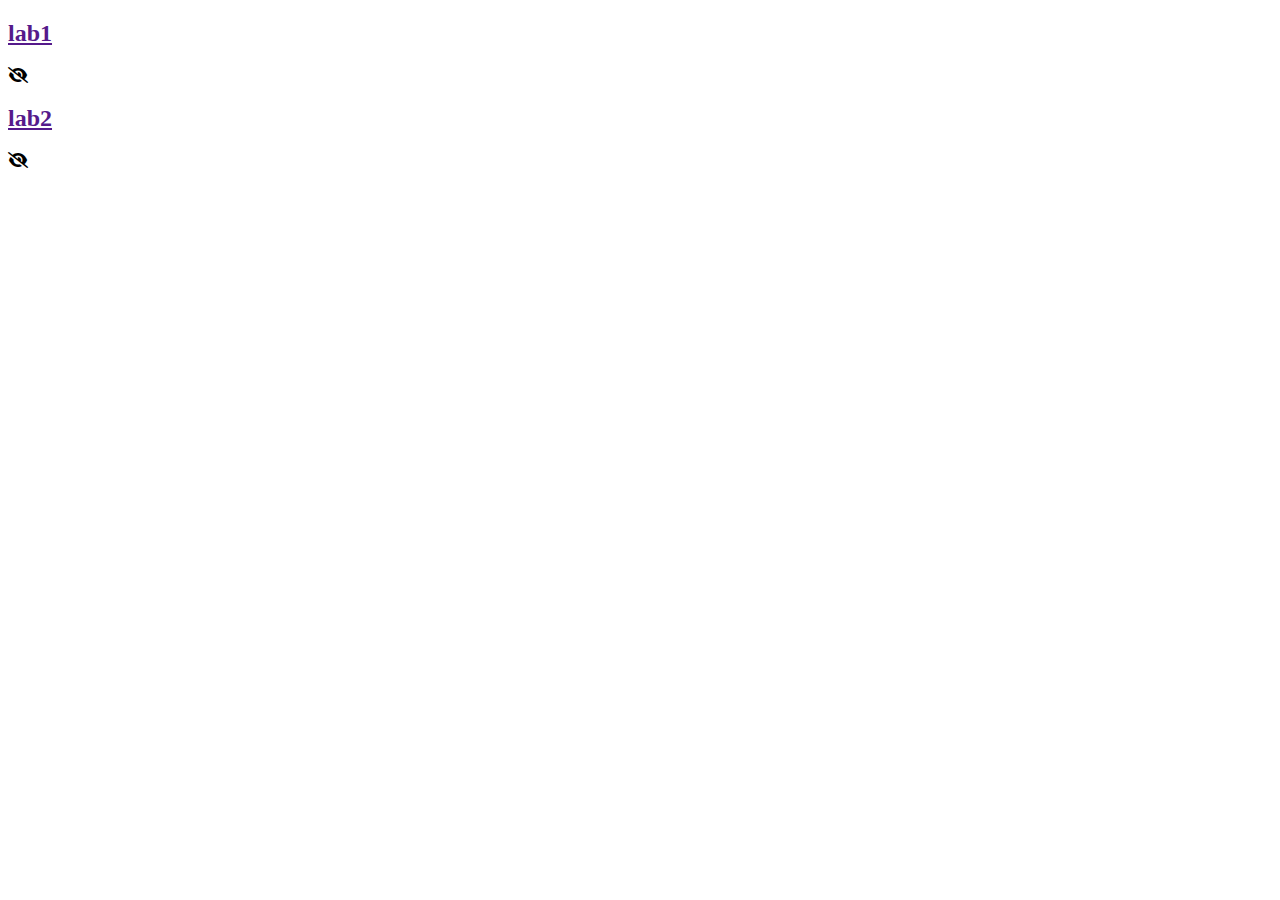
==== index.html @ 33c8a5a0 "Add main page." ====
<!DOCTYPE html>
<html lang="ru">
<head>
    <meta charset="UTF-8">
    <title>labs</title>
    <link rel="stylesheet" href="https://cdnjs.cloudflare.com/ajax/libs/font-awesome/6.1.1/css/all.min.css">
</head>
<body>
<div id="lab-container">
<!--    lab1-->
    <div class="lab" id="lab1">
        <a href=""><h2>lab1</h2></a>
        <i class="fa-solid fa-eye-slash eye" id="eye1" onclick="showHide(this.id)"></i>
        <article id="eye1-article" style="display: none">
            <h2>Лабораторная работа №1 (HTML).</h2>
            <p>Реализовать макет web-сайта, состоящего минимум из трёх страниц, где:</p>
            <ul>
                <li><p>Первая страница содержит только автоматическую переадресацию
                    (включая небольшое текстовое пояснение об этом) на вторую страницу с небольшой задержкой (например, 5 секунд)</p></li>
                <li><p>Вторая страница содержит заголовок, текст, картинку и ссылку на третью страницу</p></li>
                <li>
                    <p>Третья страница содержит три фрейма (рис.1):</p>
                    <ul>
                        <li><p>Фрейм 1 содержит заголовок</p></li>
                        <li><p>Фрейм 2 содержит список ссылок (~оглавление)</p></li>
                        <li><p>Во фрейме 3 отображаются разные тексты в зависимости от выбранной ссылки.</p></li>
                    </ul>
                </li>
            </ul>
        </article>
    </div>
<!--    lab2-->
    <div class="lab" id="lab2">
        <a href=""><h2>lab2</h2></a>
        <i class="fa-solid fa-eye-slash eye" id="eye2" onclick="showHide(this.id)"></i>
        <article id="eye2-article" style="display: none">
            <h2>Лабораторная работа №2 (CSS).</h2>
            <p>Реализовать макет web-сайта, состоящего минимум из трёх страниц, где используются все три способа применения таблиц стилей к документу HTML:</p>
            <ul>
                <li>Встраивание (Inline).</li>
                <li>Внедрение (Embedded). </li>
                <li>Связывание (Linked или External).</li>
            </ul>
            <ul>
                <li>Продемонстрировать каскадирование (накладывание правил таблиц стилей друг на друга в соответствии с приоритетом).</li>
                <li>Продемонстрировать применение таблиц стилей к селекторам (объектам разметки) с помощью классов.</li>
                <li>Продемонстрировать применение таблиц стилей к селекторам (объектам разметки) с помощью идентификаторов.</li>
            </ul>
        </article>
    </div>
</div>
<script src="labs.js"></script>
</body>
</html>
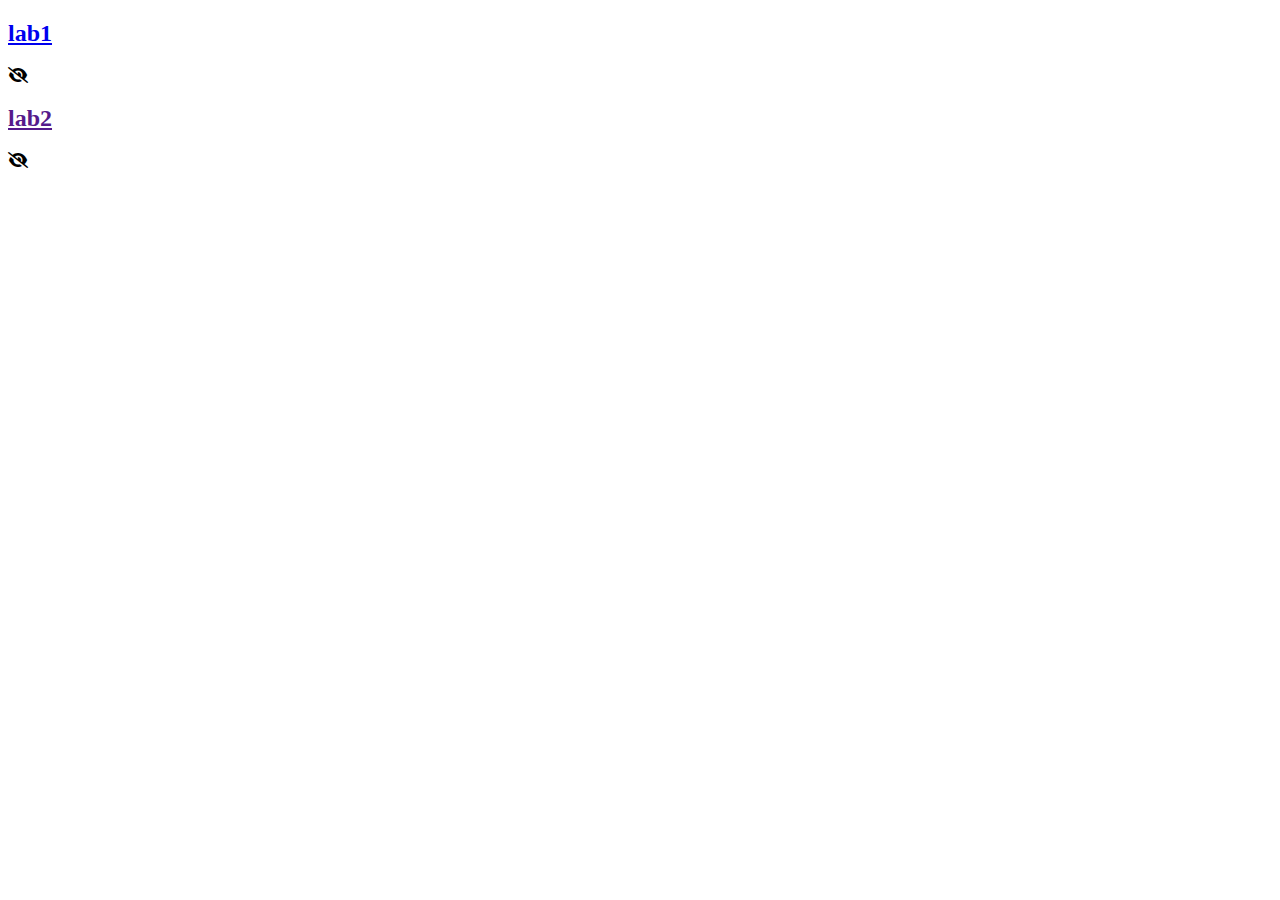
==== commit 0237a2eb: "Add page1." ====
--- a/index.html
+++ b/index.html
@@ -9,7 +9,7 @@
 <div id="lab-container">
 <!--    lab1-->
     <div class="lab" id="lab1">
-        <a href=""><h2>lab1</h2></a>
+        <a href="lab1Page1.html"><h2>lab1</h2></a>
         <i class="fa-solid fa-eye-slash eye" id="eye1" onclick="showHide(this.id)"></i>
         <article id="eye1-article" style="display: none">
             <h2>Лабораторная работа №1 (HTML).</h2>
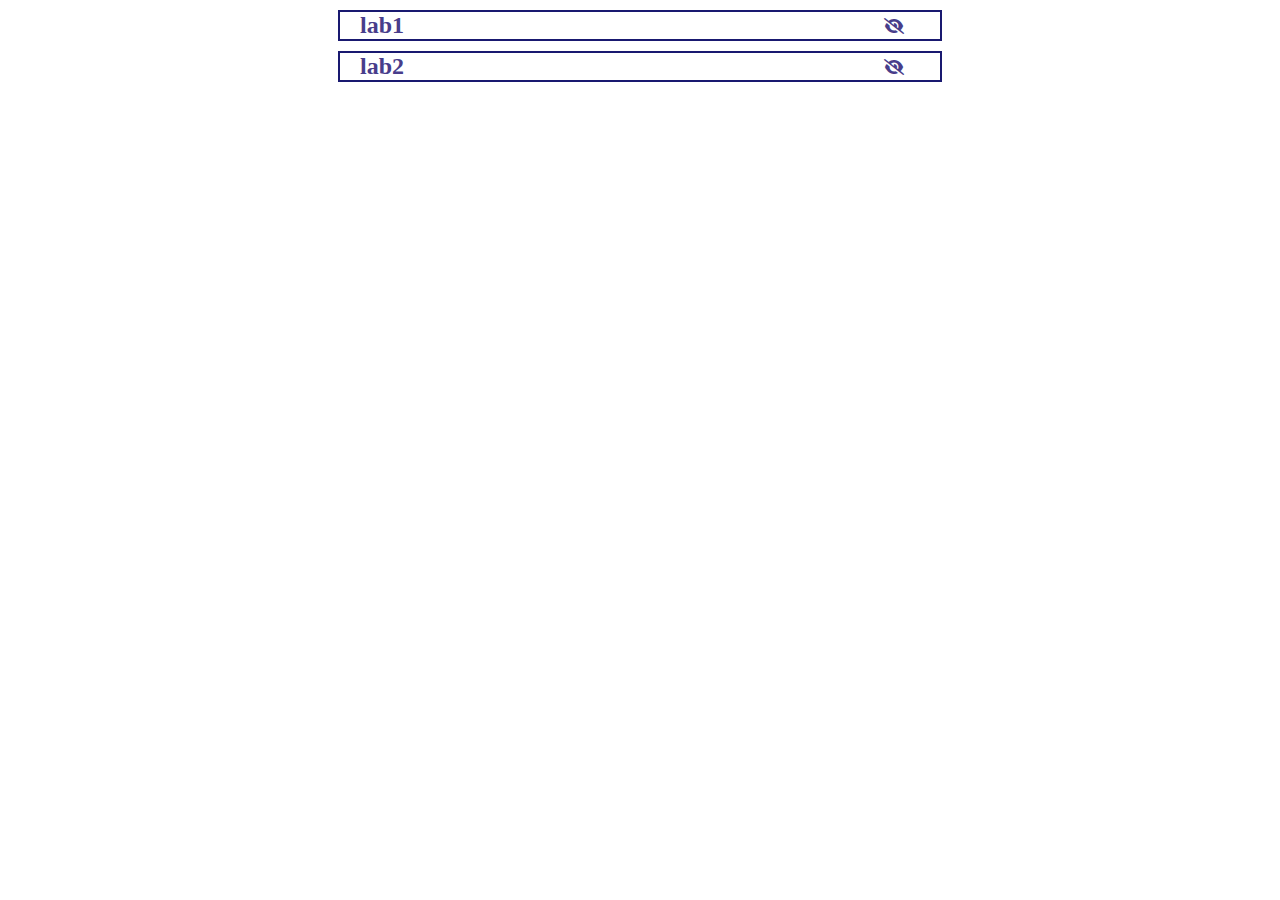
==== commit 90df388f: "Add style." ====
--- a/index.html
+++ b/index.html
@@ -4,6 +4,7 @@
     <meta charset="UTF-8">
     <title>labs</title>
     <link rel="stylesheet" href="https://cdnjs.cloudflare.com/ajax/libs/font-awesome/6.1.1/css/all.min.css">
+    <link rel="stylesheet" href="style.css">
 </head>
 <body>
 <div id="lab-container">
--- a/style.css
+++ b/style.css
@@ -0,0 +1,118 @@
+.lab {
+    border: 2px solid midnightblue;
+    margin: 10px auto;
+    width: 600px;
+    color: darkslateblue;
+    display: flex;
+    flex-wrap: wrap;
+}
+
+#page2, main {
+    border: 2px solid midnightblue;
+    padding-bottom: 10px;
+    padding-top: 10px;
+    margin: auto;
+    width: 600px;
+    color: darkslateblue;
+    display: flex;
+    flex-direction: column;
+    flex-wrap: wrap;
+}
+
+#page2, main #header, #info {
+    text-align: center;
+}
+
+main p, main button {
+    display: inline;
+}
+
+main button {
+    background-color: darkslateblue; /* Green */
+    border: none;
+    color: aliceblue;
+    margin: 0 15px;
+    text-align: center;
+    text-decoration: none;
+    display: inline-block;
+    font-size: 14px;
+    border-radius: 12px;
+}
+
+main button:hover {
+    box-shadow: 0 5px 5px 0 lightslategrey;
+    cursor: pointer;
+}
+
+main li {
+    margin: 20px auto;
+}
+
+main p, main button {
+    padding: 0 20px;
+}
+
+.lab h2:not(.lab article h2), .lab i {
+    margin-top: auto;
+    margin-bottom: auto;
+    padding: 0;
+}
+
+.lab h2:not(.lab article h2) {
+    float:left;
+    padding-left: 20px;
+    text-align: left;
+}
+
+.lab i {
+    margin-left: 30em;
+}
+
+.lab a, #page2 a {
+    text-decoration: none;
+}
+
+/* unvisited link */
+.lab a:link, #page2 a:link {
+    color: darkslateblue;
+}
+
+.lab a:visited, #page2 a:visited {
+    color: darkslateblue;
+}
+
+.lab a:hover, #page2 a:hover {
+    color: darkslateblue;
+}
+
+/* when clicked */
+.lab a:active, #page2 a:active {
+    color: darkslateblue;
+}
+
+.lab article {
+    display: block;
+    float: bottom;
+}
+
+.lab article {
+    text-align: justify-all;
+    padding: 20px;
+    overflow: visible;
+    background-color: slategrey;
+    color: aliceblue;
+}
+
+#page2 img {
+    max-width: 100%;
+    height:auto;
+    margin: 20px auto;
+}
+
+#page2 h1 {
+    text-shadow: 3px 3px 3px lightslategrey;
+}
+
+#page2 img:hover {
+    opacity: 50%;
+}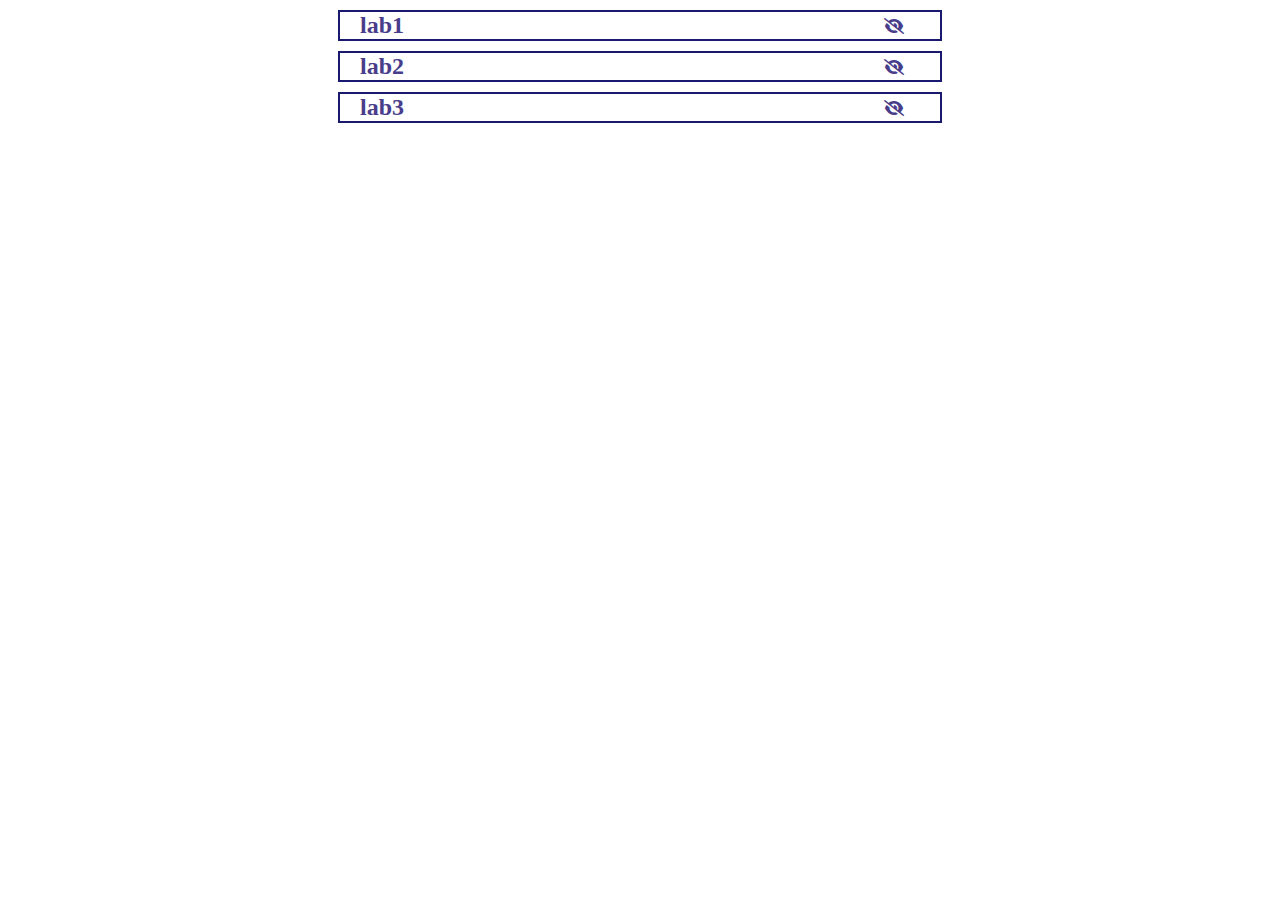
==== commit 61ee21db: "Add lab3." ====
--- a/index.html
+++ b/index.html
@@ -32,7 +32,7 @@
     </div>
 <!--    lab2-->
     <div class="lab" id="lab2">
-        <a href=""><h2>lab2</h2></a>
+        <a href="lab2Page1.html"><h2>lab2</h2></a>
         <i class="fa-solid fa-eye-slash eye" id="eye2" onclick="showHide(this.id)"></i>
         <article id="eye2-article" style="display: none">
             <h2>Лабораторная работа №2 (CSS).</h2>
@@ -49,6 +49,15 @@
             </ul>
         </article>
     </div>
+    <!--    lab2-->
+    <div class="lab" id="lab3">
+        <a href="lab3.html"><h2>lab3</h2></a>
+        <i class="fa-solid fa-eye-slash eye" id="eye3" onclick="showHide(this.id)"></i>
+        <article id="eye3-article" style="display: none">
+            <h2>Лабораторная работа №3 (CSS).</h2>
+            <p>(Вывод в диалоговое окно) Написать скрипт «Tip of the Day» (совет дня). Скрипт должен выводить случайную строку («совет») из заданного массива строк. Скрипт разместить во внешнем файле, подключить его на все страницы вашего сайта. <br> (Перехват и обработка событий) Cоздать страницу, на которой в DIV-блок будут выводится текущие координаты курсора мышки и код нажатой клавиши на клавиатуре.</p>
+        </article>
+    </div>
 </div>
 <script src="labs.js"></script>
 </body>
